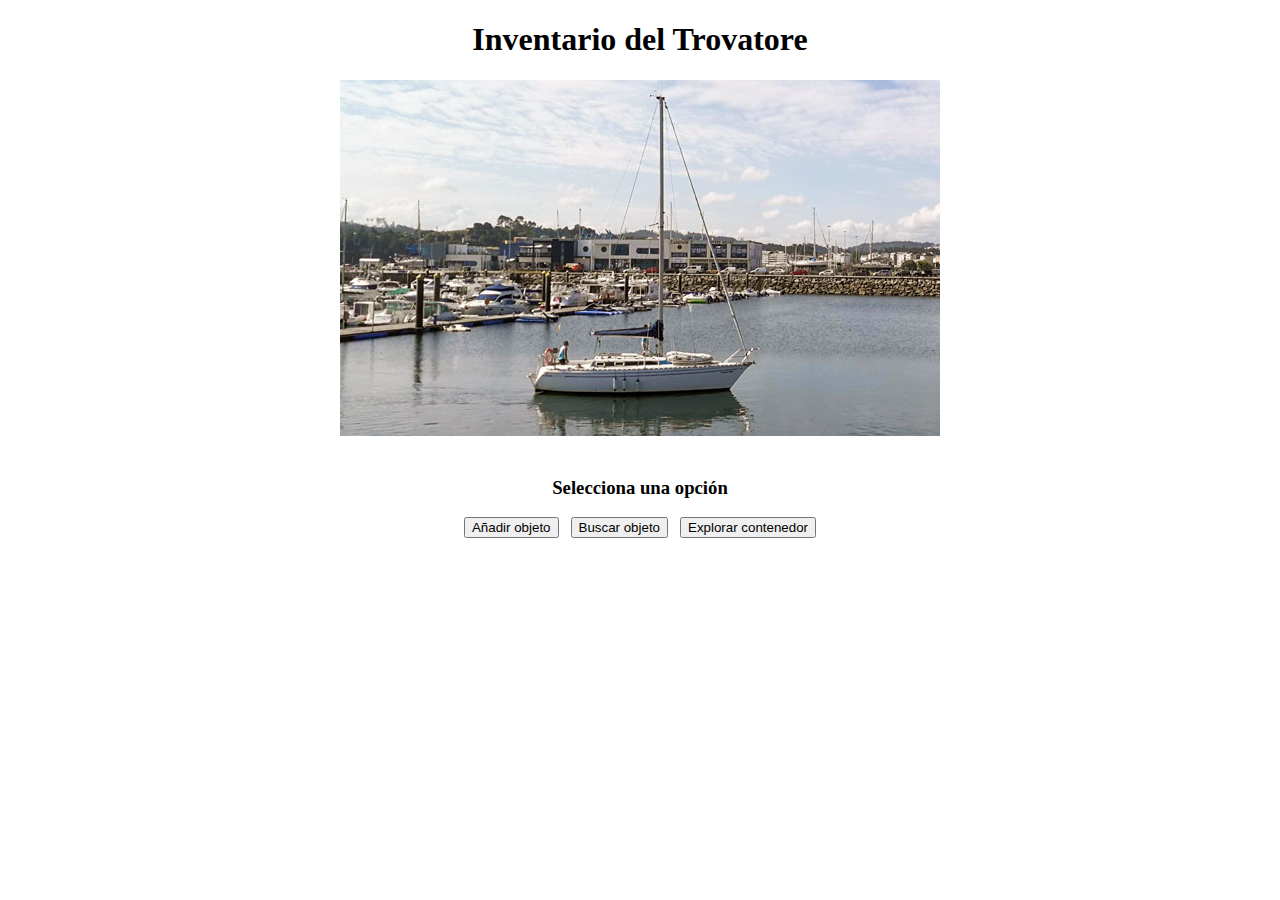
==== index.html @ 68b001b2 "primer commit" ====
<!DOCTYPE html>
<html lang="es">
<head>
<title>Inventario del Trovatore</title>
<meta charset="utf-8" />
<meta name="description" content="inventario">
<link rel="stylesheet" href="estilos.css" />
<link rel="shortcut icon" href=".\images\iconTrovatore.jpg" />
</head>
 
<body>
    <script src=".scripts/inventario.js"></script>

    <header>
        <h1>Inventario del Trovatore</h1>
       <img src=".\images\logoTrovatore.jpg">
    </header>
    <br>
    <section>
       <opciones>
           <h3>Selecciona una opción</h3>
           <input id="botonNewItem" type="button" value="Añadir objeto">
           <f> &nbsp; </f>
           <input id="botonSearchItem" type="button" value="Buscar objeto">
           <f> &nbsp; </f>
           <input id="botonListContainer" type="button" value="Explorar contenedor">
       </opciones>
    </section>


</body>
</html>
---- estilos.css ----
body { color: black; font-family: Verdana; text-align:center; }
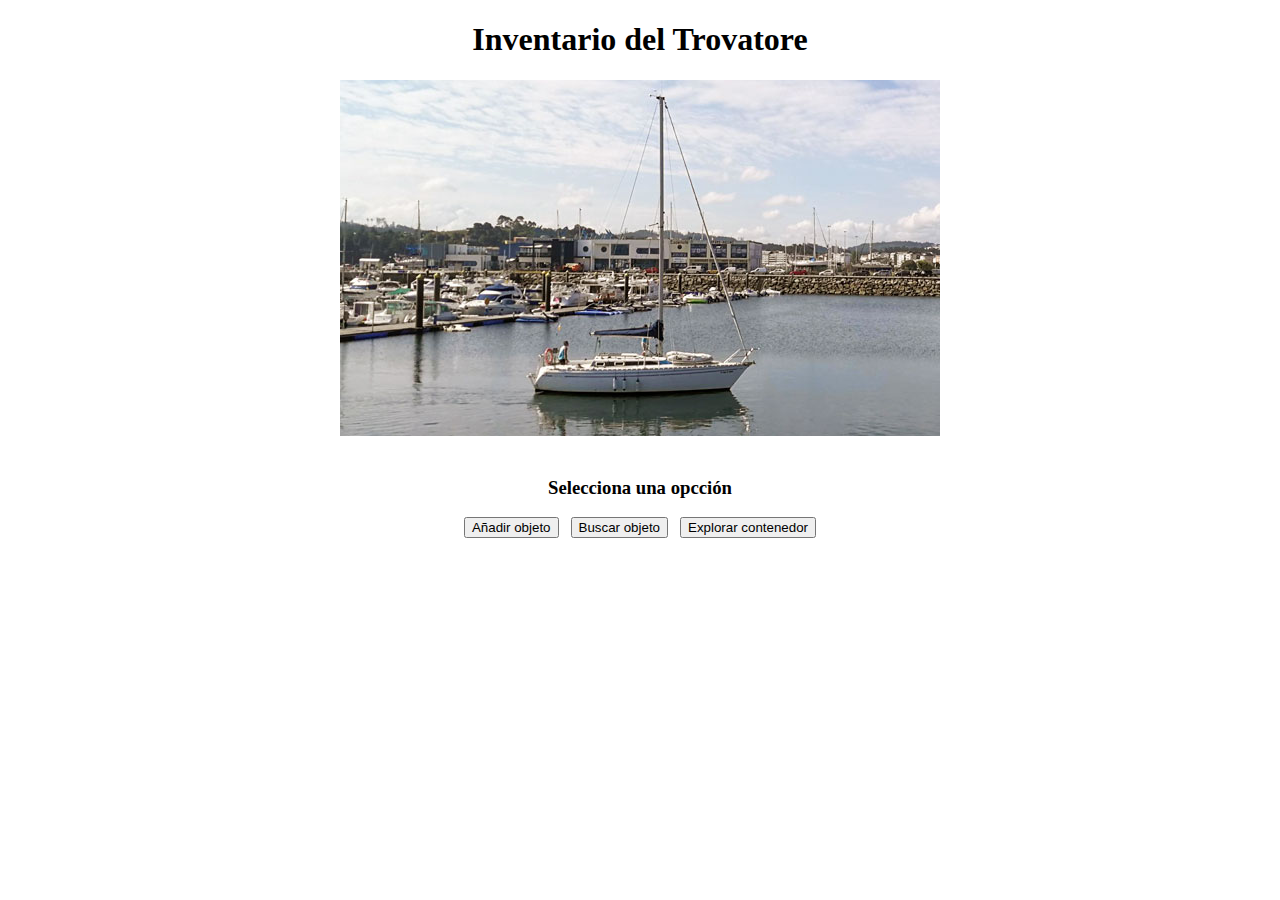
==== commit 0cb8f964: "1.0.3 commit" ====
--- a/index.html
+++ b/index.html
@@ -9,7 +9,7 @@
 </head>
  
 <body>
-    <script src=".scripts/inventario.js"></script>
+    <script src=".\scripts/inventario.js"></script>
 
     <header>
         <h1>Inventario del Trovatore</h1>
@@ -18,7 +18,7 @@
     <br>
     <section>
        <opciones>
-           <h3>Selecciona una opción</h3>
+           <h3>Selecciona una opcción</h3>
            <input id="botonNewItem" type="button" value="Añadir objeto">
            <f> &nbsp; </f>
            <input id="botonSearchItem" type="button" value="Buscar objeto">
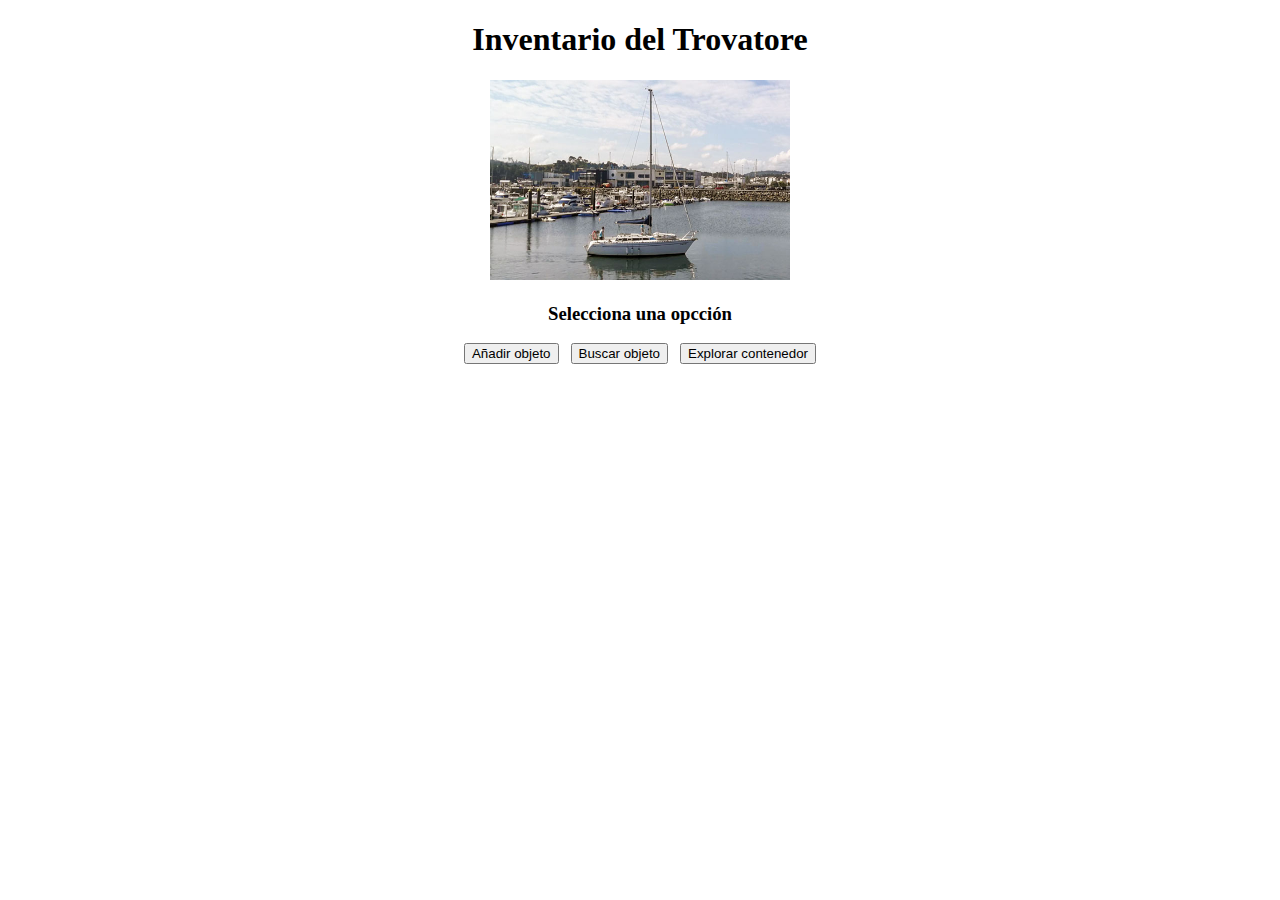
==== commit d2fcd454: "1.0.6" ====
--- a/index.html
+++ b/index.html
@@ -9,13 +9,14 @@
 </head>
  
 <body>
-    <script src=".\scripts/inventario.js"></script>
+    <script src=".\scripts/index.js"></script>
 
     <header>
         <h1>Inventario del Trovatore</h1>
-       <img src=".\images\logoTrovatore.jpg">
     </header>
-    <br>
+    <rame> <img src=".\images\logoTrovatore.jpg" class="caja"> </rame>
+   
+    <br>   
     <section>
        <opciones>
            <h3>Selecciona una opcción</h3>
--- a/estilos.css
+++ b/estilos.css
@@ -1 +1,3 @@
-body { color: black; font-family: Verdana; text-align:center; }+body { color: black; font-family: Verdana; text-align:center; }
+img.caja {  width: 300px; height: 200px;}
+rame { height:400px;width:700px;border:none; }